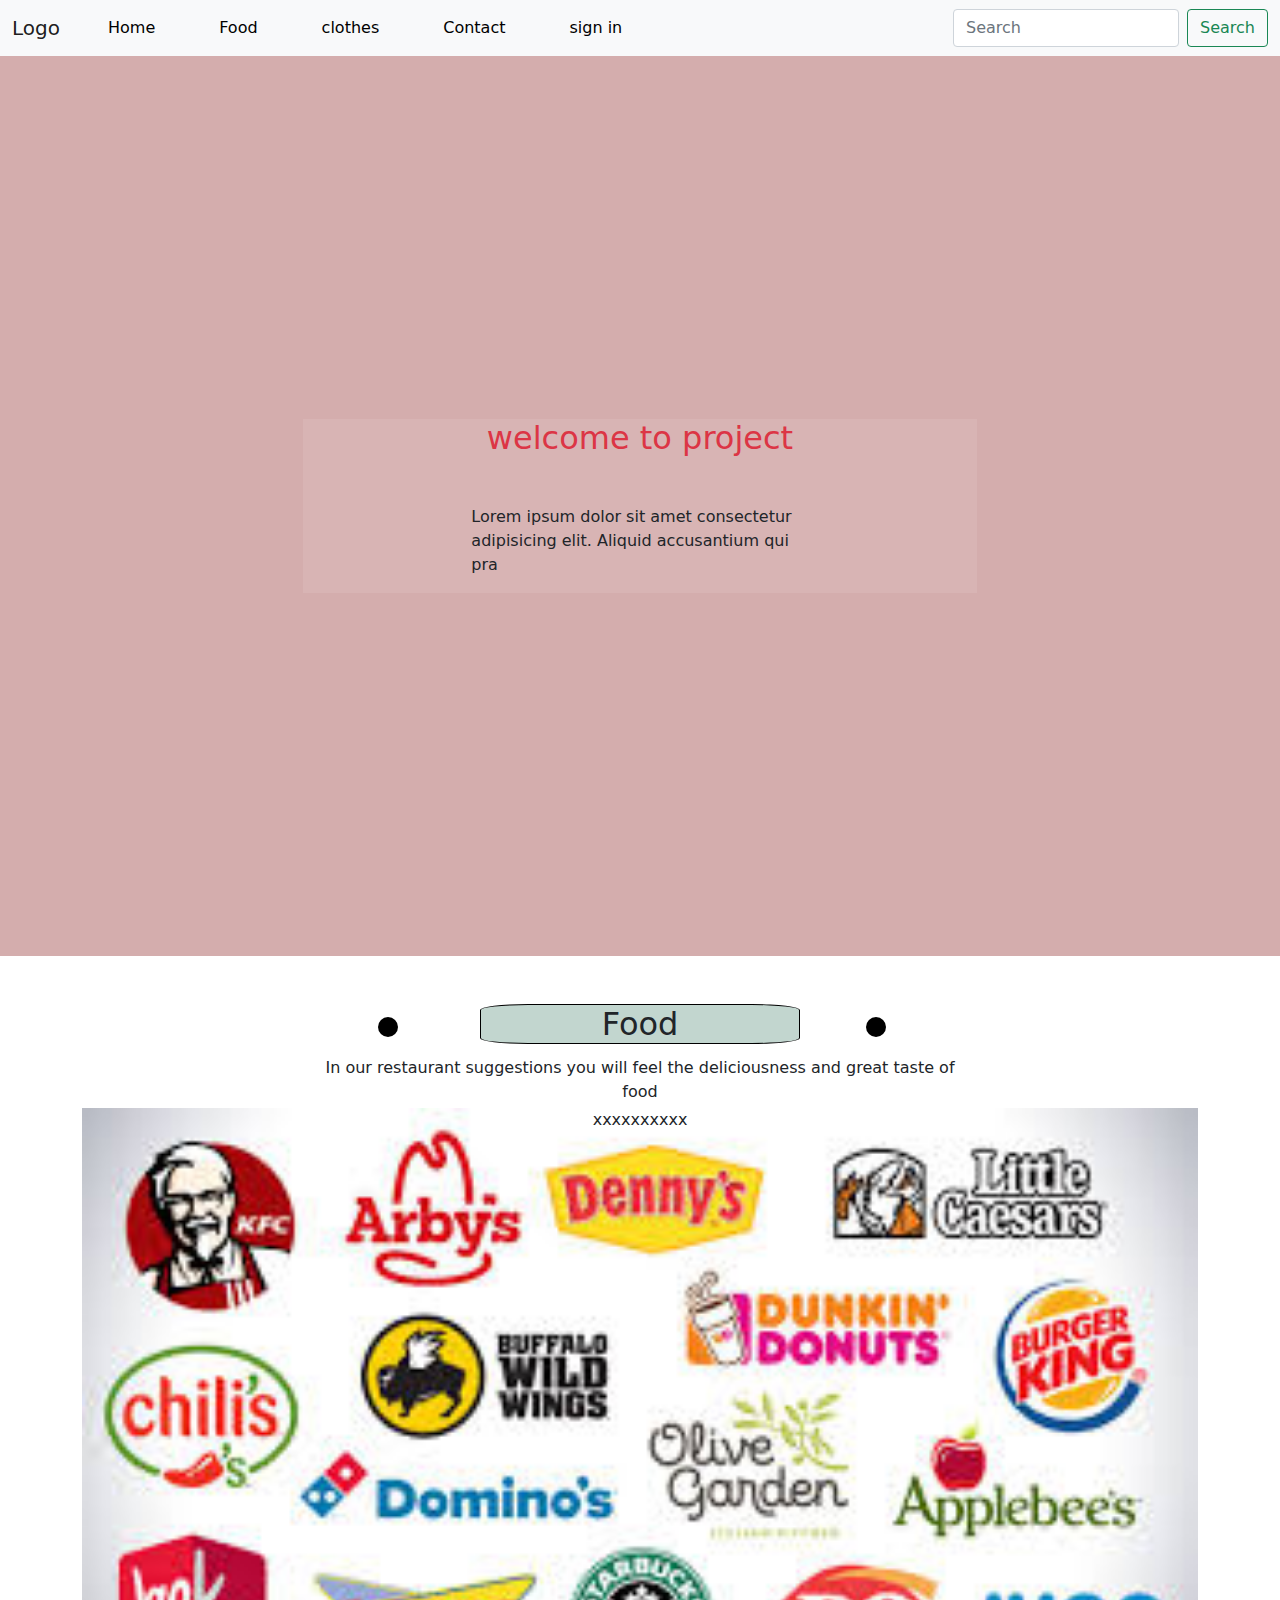
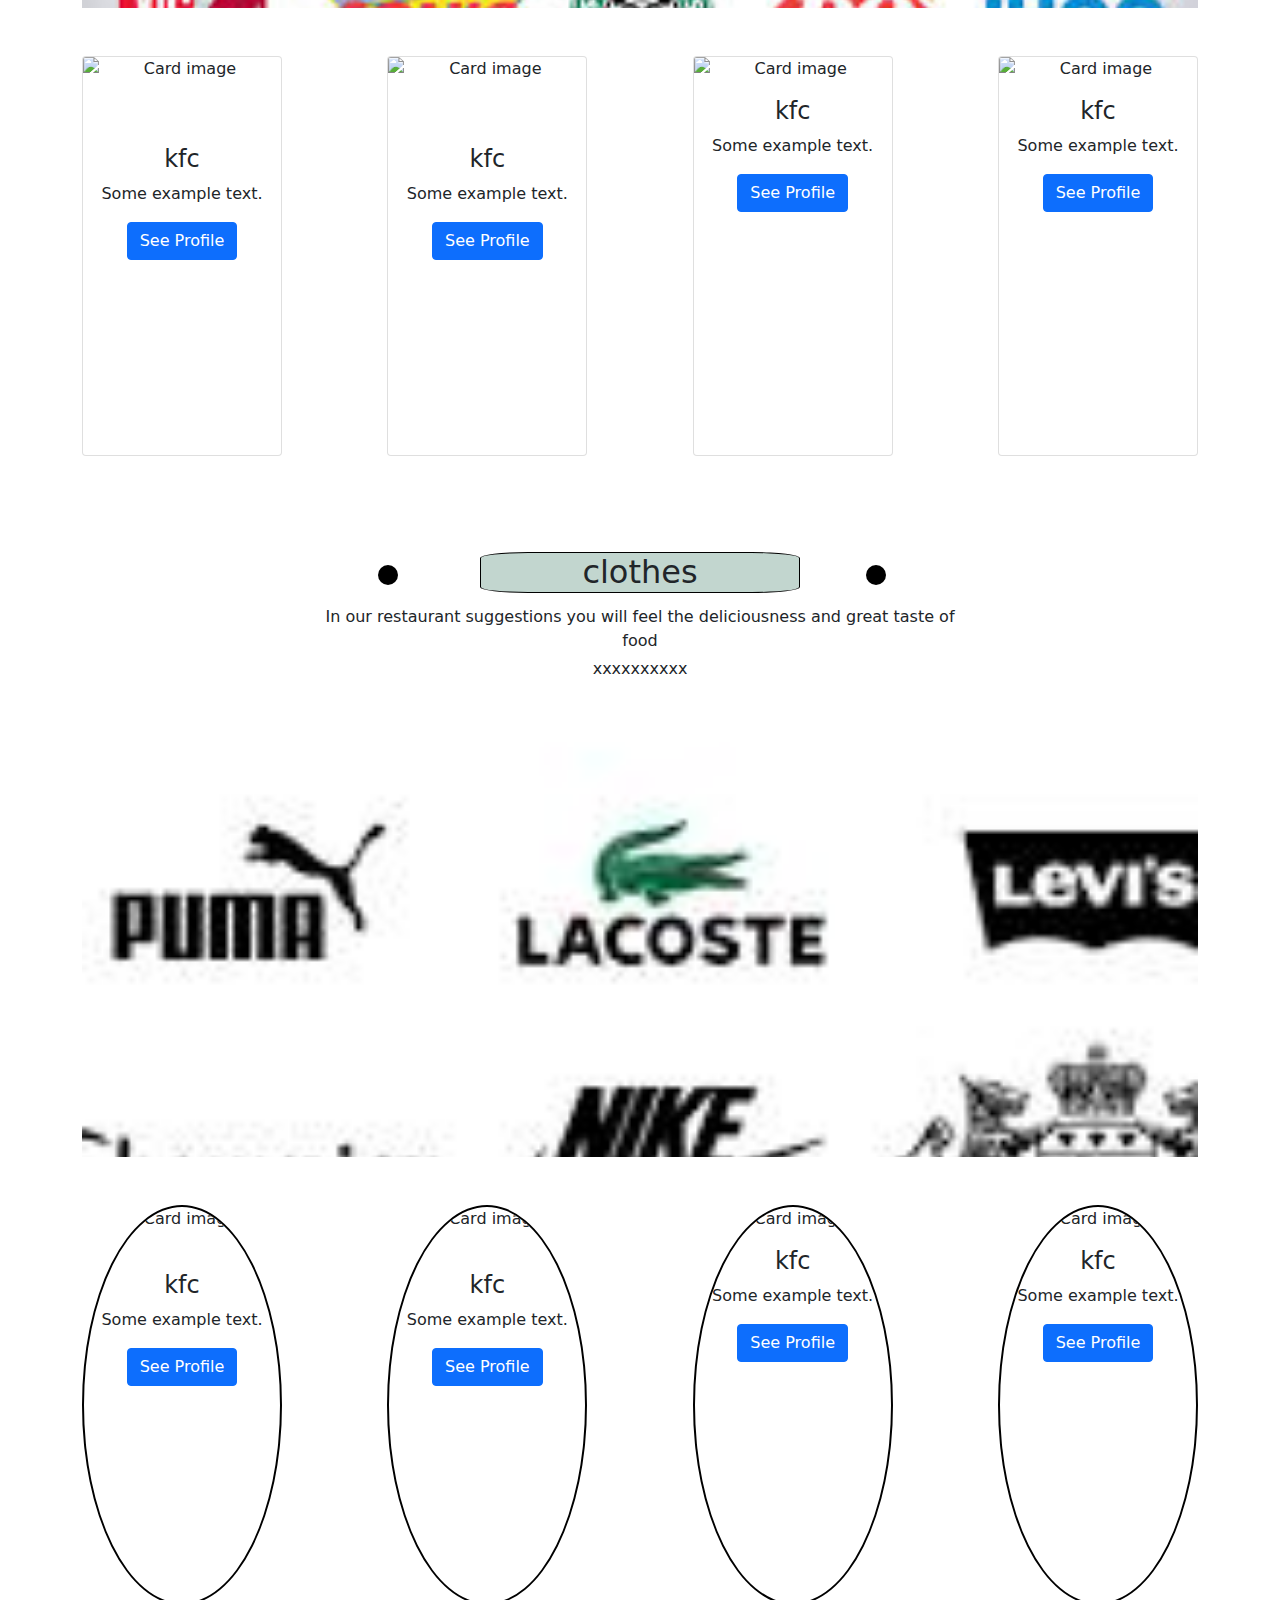
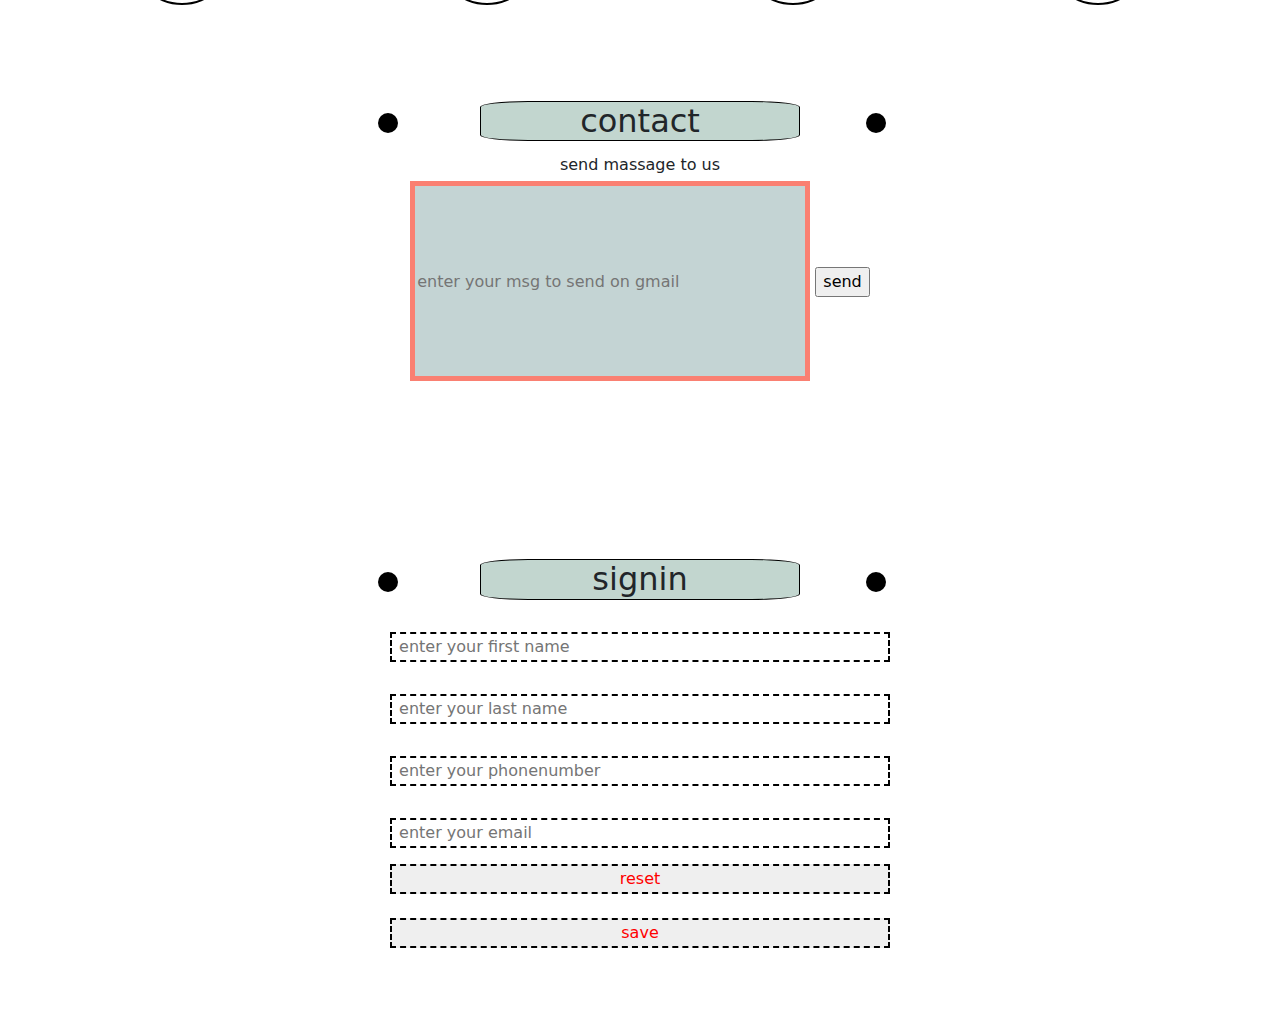
==== index.html @ 4d84657f "first commit" ====
<!DOCTYPE html>
<html lang="en">
<head>
    <meta charset="UTF-8">
    <meta http-equiv="X-UA-Compatible" content="IE=edge">
    <meta name="viewport" content="width=device-width, initial-scale=1.0">
    <title>Document</title>
    <link rel="stylesheet" href="stylee.css">
    <link rel="stylesheet" href="all.css">
    <link rel="stylesheet" href="all.min.css">
    <link rel="stylesheet" href="bootstrap/bootstrap.css">
    <link rel="stylesheet" href="fontawesome.min.css">
    <link rel="stylesheet" href="stylee.css">

</head>
<body>





    <nav class="navbar navbar-expand-lg navbar-light bg-light position-sticky">
        <div class="container-fluid ">
          <a class="navbar-brand" href="#">Logo</a>
          <button class="navbar-toggler" type="button" data-bs-toggle="collapse" data-bs-target="#main" >
            <span class="navbar-toggler-icon"></span>
          </button>
          <div class="collapse navbar-collapse text-info  " id="main">
            <ul class="  list-unstyled navbar-nav navbarsmall-nav me-auto mb-2 mb-lg-0  d-lg-flex  justify-content-center align-items-center">
              <li class="nav-item m-sm-2 ">
                <a class="navlink m-4 m-lg-2 p-2  p-lg-3  active" aria-current="page" href="#">Home</a>
              </li>
              <li class="nav-item m-sm-2 ">
                <a class="navlink m-4 m-lg-2 p-2  p-lg-3 " href="#food">Food</a>
              </li>
              <li class="nav-item m-sm-2">
                <a class="navlink m-4 m-lg-2 p-2  p-lg-3 " href="#clothes">clothes</a>
              </li>
              <li class="nav-item m-sm-2 ">
                <a class="navlink m-4 m-lg-2 p-2 p-lg-3 " href="#">Contact</a>
              </li>
              <li class="nav-item m-sm-2 ">
                <a class="navlink m-4 m-lg-2 p-2 p-lg-3 " href="#">sign in</a>
              </li>
              
              
            </ul>
            <form class=" d-flex ">
              <input class="form-control me-2 d-none d-lg-block d-xl-block"
               type="search"
               placeholder="Search"
               aria-label="Search" >
              <button class="btn btn-outline-success d-none d-lg-block d-xl-block"
                      type="submit">Search</button>
            </form>
          </div>
        </div>
      </nav>
      <!-- str landing -->

        <div class="landing  d-flex justify-content-center align-items-center">
            <div class="info d-flex flex-column align-content-center align-items-center   ">
                <h2 class=" text-danger mb-5  ">welcome to project</h2>
                <p class=" text-dark w-50 ">Lorem ipsum dolor sit amet consectetur adipisicing elit. Aliquid accusantium qui pra</p>
            </div>
        </div>



      <!-- end landing -->

      <!-- str fode -->
        
        <div class="food mt-5 text-center " id="food">
            <div class="main-title d-flex justify-content-center align-items-center 
            flex-column">
                <h2 class="w-25">Food</h2>
                <p class="w-50 m-1">In our restaurant suggestions you will feel the deliciousness and great taste of food</p>
            </div>
            <div class="container">
               <div class="info-for-resturant mb-5">
                    <p class="">xxxxxxxxxx</p>
            </div>
               <div class="rest
                d-flex
                 justify-content-lg-between

                 align-items-center     flex-wrap">


                <div class="card mb-5 " style="width:200px; height:400px ;">
                    <img class="card-img-top  " src="img-rest/download1.jpg" alt="Card image">
                    <div class="card-body mt-5">
                      <h4 class="card-title">kfc</h4>
                      <p class="card-text">Some example text.</p>
                      <a href="kfc.html" class="btn btn-primary">See Profile</a>
                    </div>
                  </div>


                  <div class="card mb-5" style="width:200px; height:400px ;">
                    <img class="card-img-top mb-4" src="img-rest/download2.jpg" alt="Card image">
                    <div class="card-body mt-4">
                      <h4 class="card-title">kfc</h4>
                      <p class="card-text">Some example text.</p>
                      <a href="#" class="btn btn-primary">See Profile</a>
                    </div>
                  </div>


                  <div class="card mb-5" style="width:200px; height:400px ;">
                    <img class="card-img-top " src="img-rest/download3.jpg" alt="Card image">
                    <div class="card-body">
                      <h4 class="card-title">kfc</h4>
                      <p class="card-text">Some example text.</p>
                      <a href="#" class="btn btn-primary">See Profile</a>
                    </div>
                  </div>



                  <div class="card mb-5" style="width:200px; height:400px ;">
                    <img class="card-img-top " src="img-rest/download4.png" alt="Card image">
                    <div class="card-body">
                      <h4 class="card-title">kfc</h4>
                      <p class="card-text">Some example text.</p>
                      <a href="#" class="btn btn-primary">See Profile</a>
                    </div>
                  </div>

               </div>
            </div>
        </div>


      <!-- end fode -->
      <!-- str closes -->

      <div class="clothes mt-5 text-center  mb-5 mt-5" id="clothes">
        <div class="main-title d-flex justify-content-center align-items-center 
        flex-column">
            <h2 class="w-25">clothes</h2>
            <p class="w-50 m-1">In our restaurant suggestions you will feel the deliciousness and great taste of food</p>
        </div>
        <div class="container">
           <div class="cclothes mb-5">
                <p class="">xxxxxxxxxx</p>
        </div>
           <div class="rest-clothes
            d-flex
             justify-content-lg-between

             align-items-center     flex-wrap">


            <div class="card card-clothes mb-5 " style="width:200px; height:400px ;">
                <img class="card-img-top  " src="img-clothes/download11.png" alt="Card image">
                <div class="card-body mt-4">
                  <h4 class="card-title">kfc</h4>
                  <p class="card-text">Some example text.</p>
                  <a href="#" class="btn btn-primary">See Profile</a>
                </div>
              </div>


              <div class="card card-clothes mb-5" style="width:200px; height:400px ;">
                <img class="card-img-top mb-4" src="img-clothes/download12.jpg" alt="Card image">
                <div class="card-body ">
                  <h4 class="card-title">kfc</h4>
                  <p class="card-text">Some example text.</p>
                  <a href="#" class="btn btn-primary">See Profile</a>
                </div>
              </div>


              <div class="card card-clothes mb-5" style="width:200px; height:400px ;">
                <img class="card-img-top " src="img-clothes/download13.jpg" alt="Card image">
                <div class="card-body">
                  <h4 class="card-title">kfc</h4>
                  <p class="card-text">Some example text.</p>
                  <a href="#" class="btn btn-primary">See Profile</a>
                </div>
              </div>



              <div class="card card-clothes mb-5" style="width:200px; height:400px ;">
                <img class="card-img-top " src="img-clothes/download14.png" alt="Card image">
                <div class="card-body">
                  <h4 class="card-title">kfc</h4>
                  <p class="card-text">Some example text.</p>
                  <a href="#" class="btn btn-primary">See Profile</a>
                </div>
              </div>

           </div>
        </div>
    </div>



      <!-- end closes -->
      <!-- str contact -->
      <div class="contact text-center ">
        <div class="main-title d-flex justify-content-center align-items-center 
        flex-column">

            <h2 class="w-25">contact</h2>
            <p class="w-50 m-1">send massage to us</p>
        </div>

        <div class="container">
            <input type="text" placeholder="enter your msg to send on gmail">
            <input type="submit" value="send">
           
        <ul class="d-flex flex-row justify-content-center mt-5 mb-5">
            <li><a href=""><i class="fab fa-facebook m-3" aria-hidden="true"></i></a></li>
            <li><a href=""><i class="fab fa-twitter m-3" aria-hidden="true"></i></a></li>
            <li><a href=""><i class="fab fa-instagram m-3" aria-hidden="true"></i></a></li>
            <li><a href=""><i class="fab fa-telegram m-3" aria-hidden="true"></i></a></li>
         
            
        </ul>
        </div>
      </div>
      <!-- end contact -->

      <!-- str contact -->
        
      <div class="signin text-center mt-5 mb-5 ">
        <div class="main-title d-flex justify-content-center align-items-center flex-column">
            <h2 class="w-25">signin</h2>
            <p class="w-50 m-1"></p>
        </div>

        <div class="container">

            <form class="d-flex flex-column justify-content-center align-items-center            " action="">
             <input class="m-3" type="text" name="" value="" placeholder=" enter your first name " id="">
             <input class="m-3" type="text" name="" value="" placeholder=" enter your last name " id="">
             <input class="m-3" type="number" name="" value="" placeholder=" enter your phonenumber " id="">
             <input class="m-3" type="mail" name="" value="" placeholder=" enter your email " id="">
                
             <input type="reset" value="reset"><br>
             <input type="submit" value="save"><hr>
     


            </form>
        </div>
      </div>

      <!-- end contact -->









    <script src="/js/all.min.js"></script>
    <script src="/js/bootstrap.bundle.js"></script>
</body>
</html>
---- stylee.css ----
ul,
li{
    text-decoration: none;
    list-style: none;
    text-align: none;

}

a{
    text-decoration: none;
    text-align: none;
    color:black;
}
@media(min-width:300px){
.navbarsmall-nav{
        display: flex;
    flex-direction: column;

    list-style: none;
    align-content: flex-start;
    flex-wrap: wrap;
}
}
/* str landing */
.landing{
background-color: rgb(212, 173, 173);
    height: calc(100vh );
}

.landing .info{
    background-color: rgba(226, 204, 202,25%);
}


/* end landing */
/* str food */


 .main-title h2{
  position: relative;
    border: 1px solid black;
    border-radius: 15% ;
    background-color: rgb(194, 214, 207);
}
 .main-title h2::before{
    content: "";
    position: absolute;
    left: -30% ;
    top: 30%;
    transform: translatey(50%);

    transform: translateX(-40%);
    background-color: black;
    width: 20px;
    height: 20px;
    border-radius: 50%;



}
 .main-title h2:hover::before{
    content: "";
    position: absolute;
    left: 10px ;
    top: 30%;
    transform: translatey(50%);

    transform: translateX(-40%);
    background-color: rgb(194, 214, 207);
    width: 20px;
    height: 20px;
    border-radius: 50%;
    transition: 0.5s;



}
 .main-title h2::after{
    content: "";
    position: absolute;
    right:  -30% ;
    top: 30%;
    transform: translatey(50%);

    transform: translateX(-40%);
    background-color: black;
    width: 20px;
    height: 20px;
    border-radius: 50%;

}

 .main-title h2:hover::after{
    content: "";
    position: absolute;
    right:  0% ;
    top: 30%;
    transform: translatey(50%);

    transform: translateX(-40%);
    background-color: rgb(194, 214, 207);
    width: 20px;
    height: 20px;
    border-radius: 50%;
    transition: 0.5s;

}


.food .container .info-for-resturant{
    width: 100%;
    height: 500px;
    background-image: url("/img/img-rest/images.jpg");
    background-size: cover;
}


@media (min-width:60px) {

    .rest{

        display: flex;

        flex-direction: row;

    }
}
@media (max-width:600px) {

    .rest{

        display: flex;

        flex-direction: column;

    }
}
/* .food .container .rest .card{
    position: relative;
    z-index: 1;
}
.food .container .rest .card:hover::before{
    content: "";
    position: absolute;
    right: 2000%;
    top: 0;
    width: 100%;
    height: 100%;
    transition: 0s;

    background-color: rgb(0,0,0, 75%);
    

}
.food .container .rest .card::before{
    content: "";
    position: absolute;
    right: 0%;
    top: 0;
    width: 100%;
    height: 100%;
    transition: 0.5s;

    background-color: rgb(0,0,0, 75%);

} */




.container .rest .card:hover{
    background-color: rgb(82, 95, 95);
    border-radius: 20% 20%;
    transition: 1s;
    border: 3px solid rgb(51, 153, 93);
 transform: rotate(360deg)  scale(1.1);
 color: aqua;

}

/* end food */
/* str clothes */
 .cclothes{
  background-image: url("../img/img-clothes/home.jpg");
  background-size: cover;
  height: 500px;
  width: 100%;

}
.clothes .container .rest-clothes .card-clothes{
    border-radius: 50%;
    border: 2px solid black;
    box-shadow: 10px;
    overflow: hidden;
}
@media (min-width:60px) {

    .rest-clothes{

        display: flex;

        flex-direction: row;

    }
}
@media (max-width:600px) {

    .rest-clothes{

        display: flex;

        flex-direction: column;

    }
}
.clothes .container .rest-clothes .card-clothes:hover{
    transition: 0.5s;
    transform: scale(1.2);
    background-color: rgb(110, 108, 134);


}

/* end clothes */
/* str contact */

.contact .container input[type="text"]{
    width: 400px;
    height: 200px;
    background-color: rgb(196, 212, 212);
    color:black;
    border: 5px solid salmon;

}
.fa-facebook,
.fa-twitter,
  .fa-instagram,
  .fa-telegram{
    width: 50px;
    height: 50px;
    color: royalblue;
}
.fa-facebook:hover,
.fa-twitter:hover,
  .fa-instagram:hover,
  .fa-telegram:hover{
    width: 50px;
    height: 50px;
    color: red;
}


/* end contact */
/* sign in */

.signin .container form input{
    width: 500px;
    border: 2px dashed black;
    color: red;

}
.signin .container form button{
    width: 100px;
    border: 2px dashed black;
    color: red;

}
/* sign in */
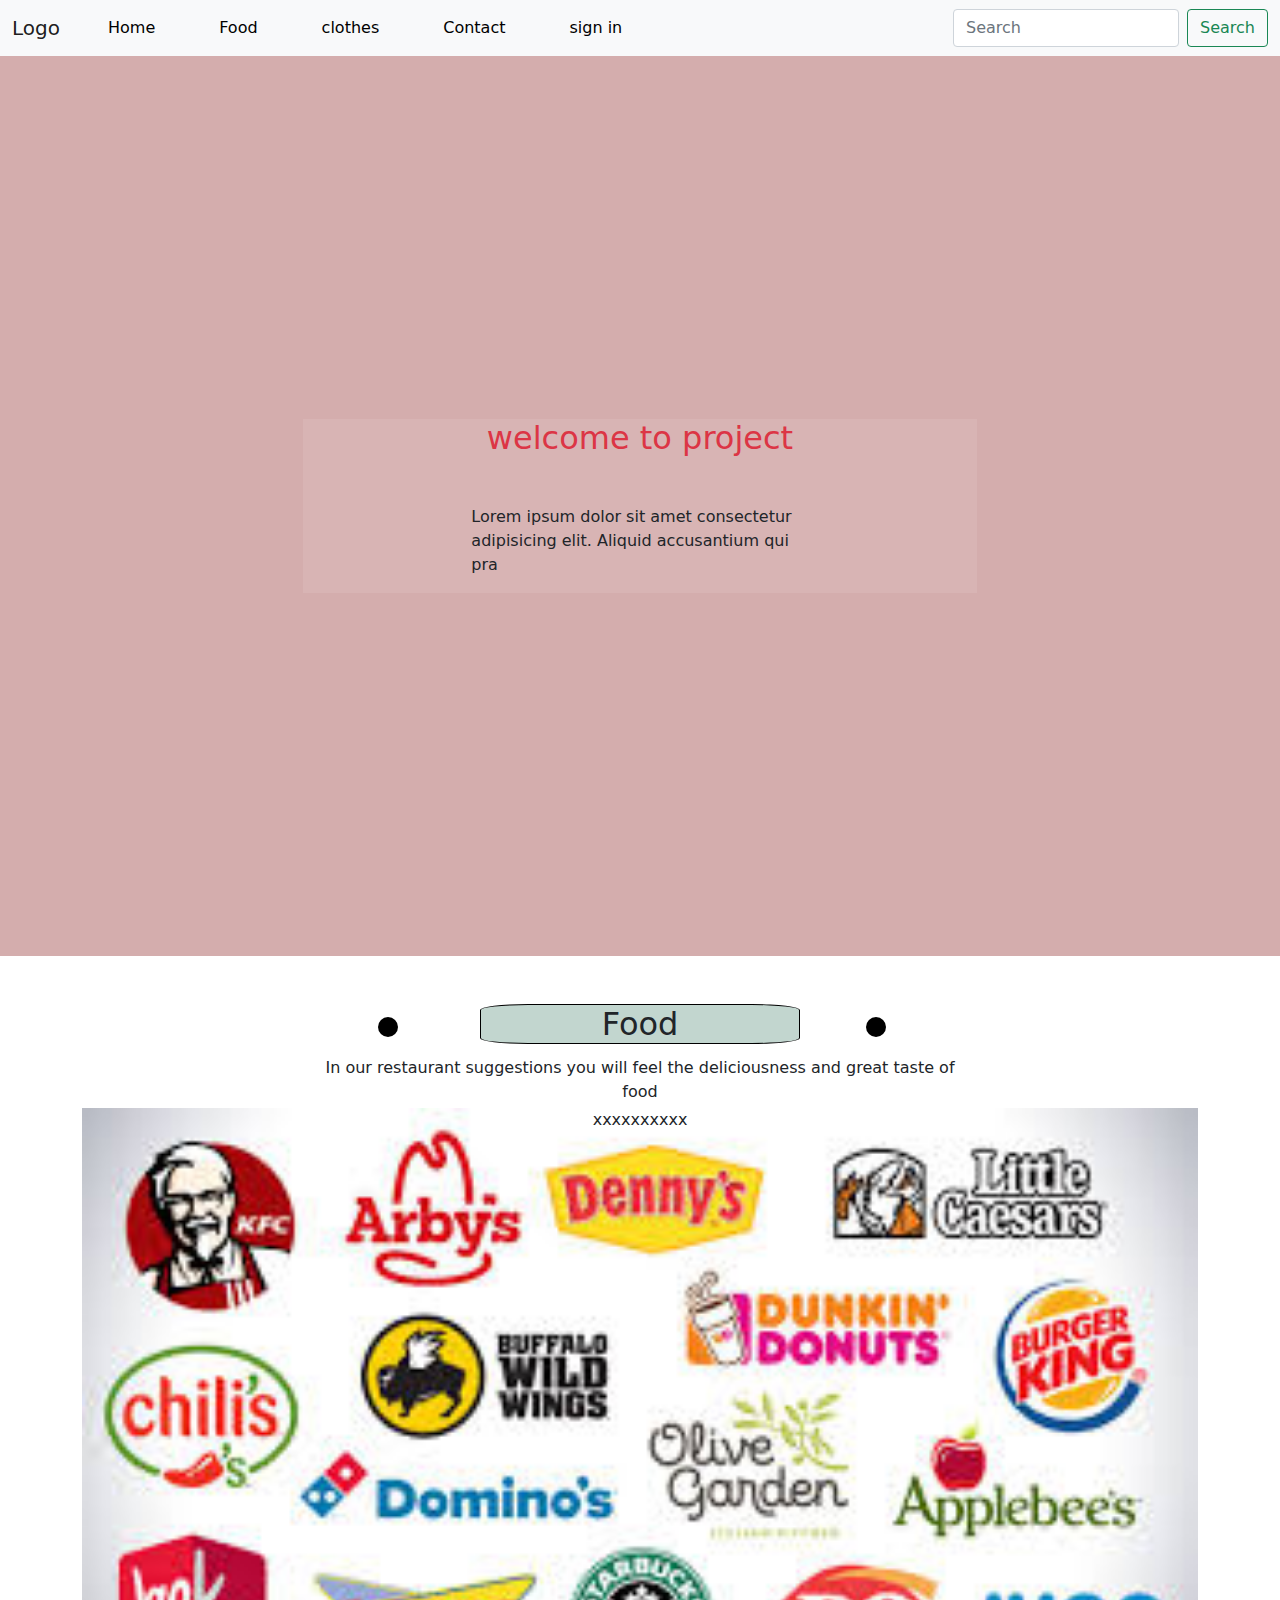
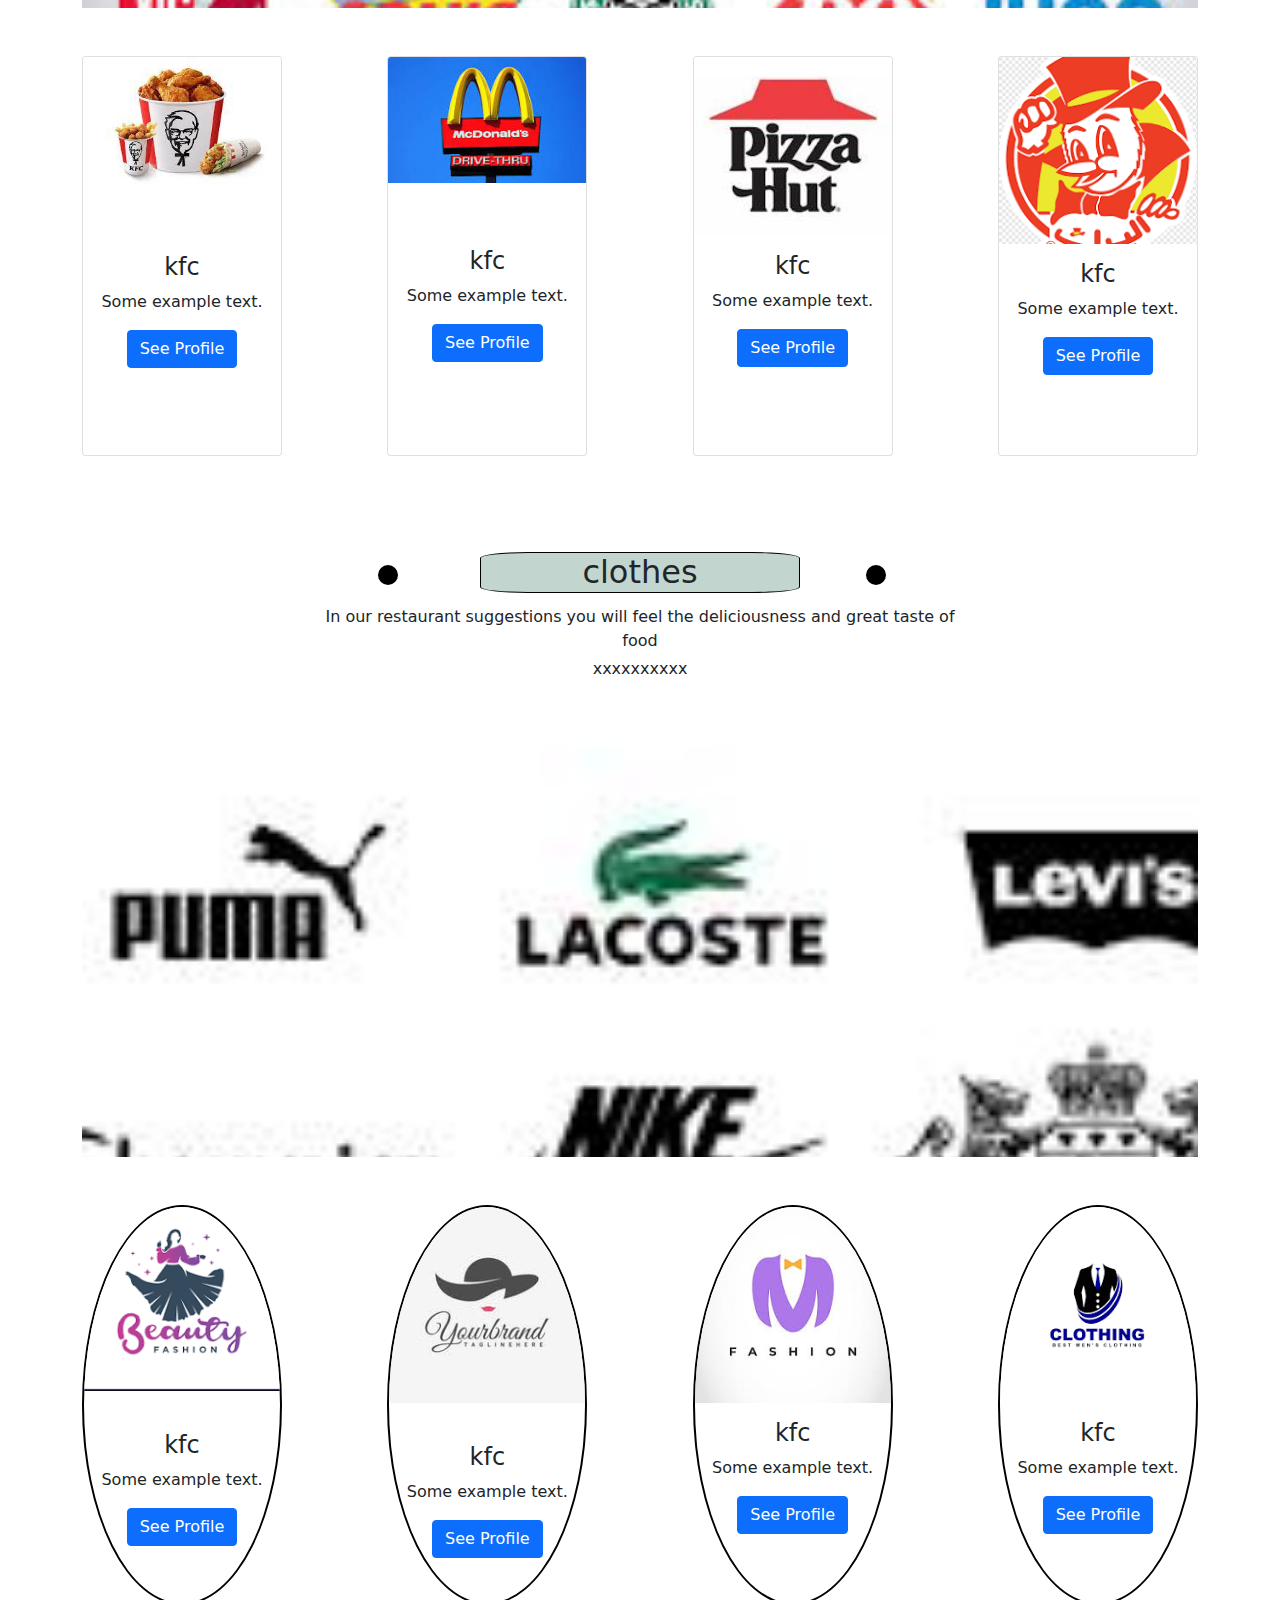
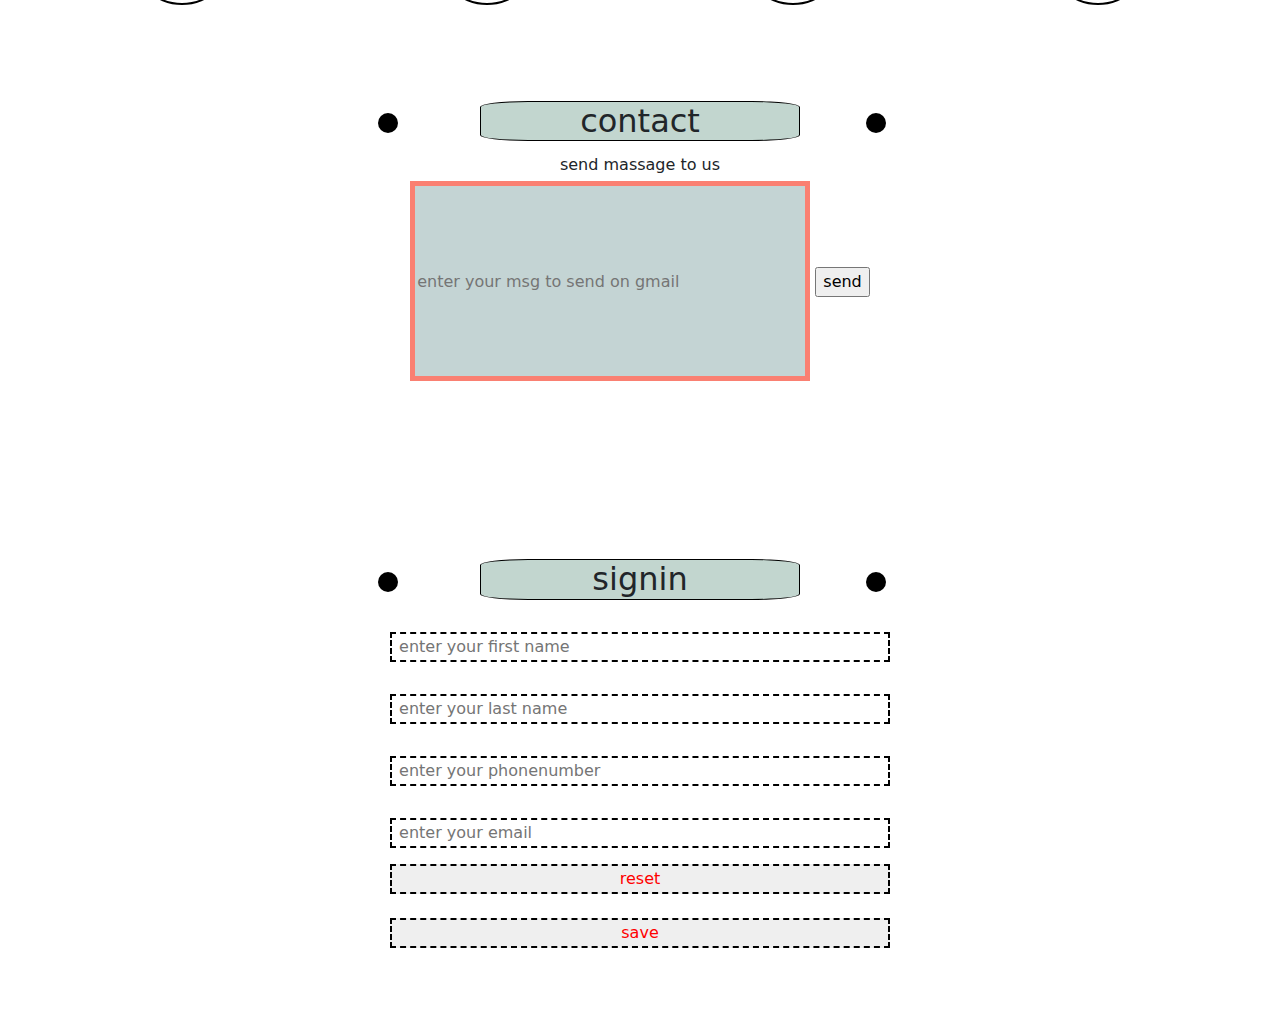
==== commit 5bb165bf: "first commit" ====
--- a/index.html
+++ b/index.html
@@ -89,7 +89,7 @@
 
 
                 <div class="card mb-5 " style="width:200px; height:400px ;">
-                    <img class="card-img-top  " src="img-rest/download1.jpg" alt="Card image">
+                    <img class="card-img-top  " src="/img/img-rest/download1.jpg" alt="Card image">
                     <div class="card-body mt-5">
                       <h4 class="card-title">kfc</h4>
                       <p class="card-text">Some example text.</p>
@@ -99,7 +99,7 @@
 
 
                   <div class="card mb-5" style="width:200px; height:400px ;">
-                    <img class="card-img-top mb-4" src="img-rest/download2.jpg" alt="Card image">
+                    <img class="card-img-top mb-4" src="/img/img-rest/download2.jpg" alt="Card image">
                     <div class="card-body mt-4">
                       <h4 class="card-title">kfc</h4>
                       <p class="card-text">Some example text.</p>
@@ -109,7 +109,7 @@
 
 
                   <div class="card mb-5" style="width:200px; height:400px ;">
-                    <img class="card-img-top " src="img-rest/download3.jpg" alt="Card image">
+                    <img class="card-img-top " src="/img/img-rest/download3.jpg" alt="Card image">
                     <div class="card-body">
                       <h4 class="card-title">kfc</h4>
                       <p class="card-text">Some example text.</p>
@@ -120,7 +120,7 @@
 
 
                   <div class="card mb-5" style="width:200px; height:400px ;">
-                    <img class="card-img-top " src="img-rest/download4.png" alt="Card image">
+                    <img class="card-img-top " src="/img/img-rest/download4.png" alt="Card image">
                     <div class="card-body">
                       <h4 class="card-title">kfc</h4>
                       <p class="card-text">Some example text.</p>
@@ -154,7 +154,7 @@
 
 
             <div class="card card-clothes mb-5 " style="width:200px; height:400px ;">
-                <img class="card-img-top  " src="img-clothes/download11.png" alt="Card image">
+                <img class="card-img-top  " src="img/img-clothes/download11.png" alt="Card image">
                 <div class="card-body mt-4">
                   <h4 class="card-title">kfc</h4>
                   <p class="card-text">Some example text.</p>
@@ -164,7 +164,7 @@
 
 
               <div class="card card-clothes mb-5" style="width:200px; height:400px ;">
-                <img class="card-img-top mb-4" src="img-clothes/download12.jpg" alt="Card image">
+                <img class="card-img-top mb-4" src="img/img-clothes/download12.jpg" alt="Card image">
                 <div class="card-body ">
                   <h4 class="card-title">kfc</h4>
                   <p class="card-text">Some example text.</p>
@@ -174,7 +174,7 @@
 
 
               <div class="card card-clothes mb-5" style="width:200px; height:400px ;">
-                <img class="card-img-top " src="img-clothes/download13.jpg" alt="Card image">
+                <img class="card-img-top " src="img/img-clothes/download13.jpg" alt="Card image">
                 <div class="card-body">
                   <h4 class="card-title">kfc</h4>
                   <p class="card-text">Some example text.</p>
@@ -185,7 +185,7 @@
 
 
               <div class="card card-clothes mb-5" style="width:200px; height:400px ;">
-                <img class="card-img-top " src="img-clothes/download14.png" alt="Card image">
+                <img class="card-img-top " src="img/img-clothes/download14.png" alt="Card image">
                 <div class="card-body">
                   <h4 class="card-title">kfc</h4>
                   <p class="card-text">Some example text.</p>
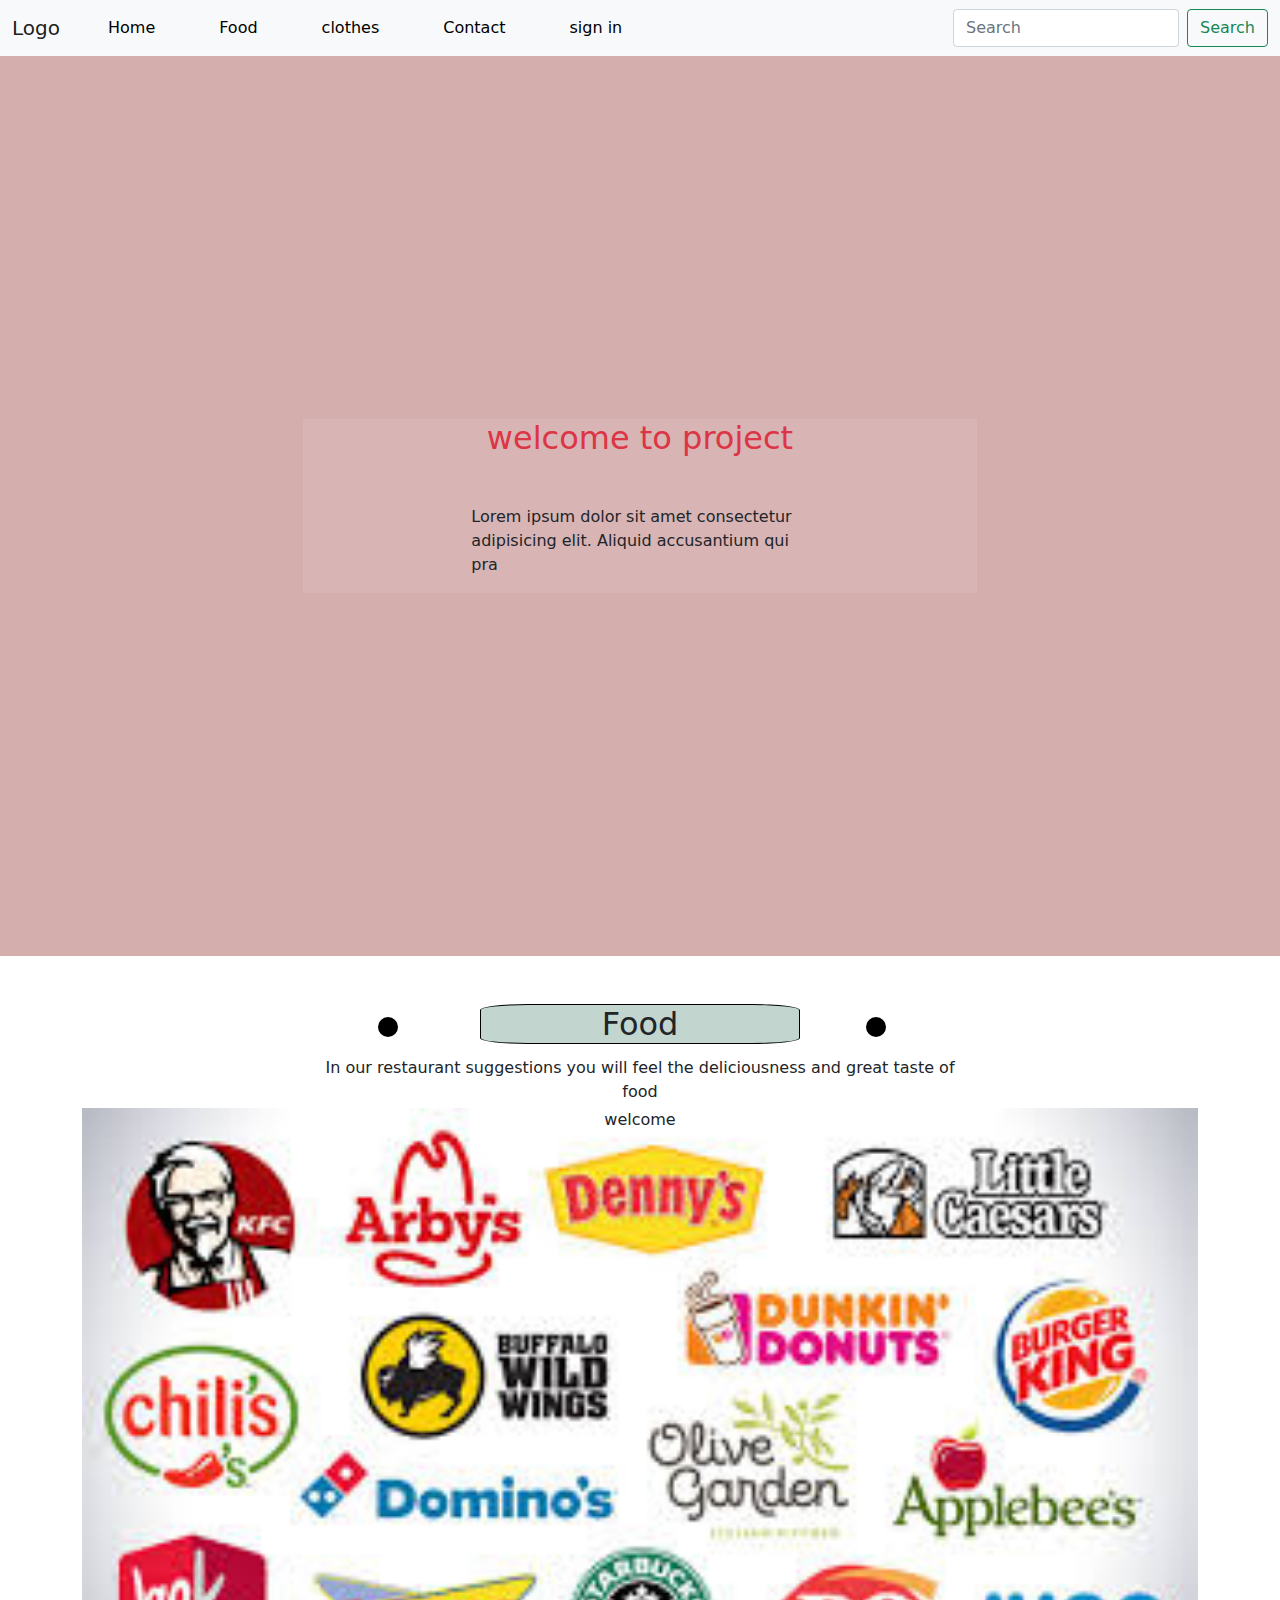
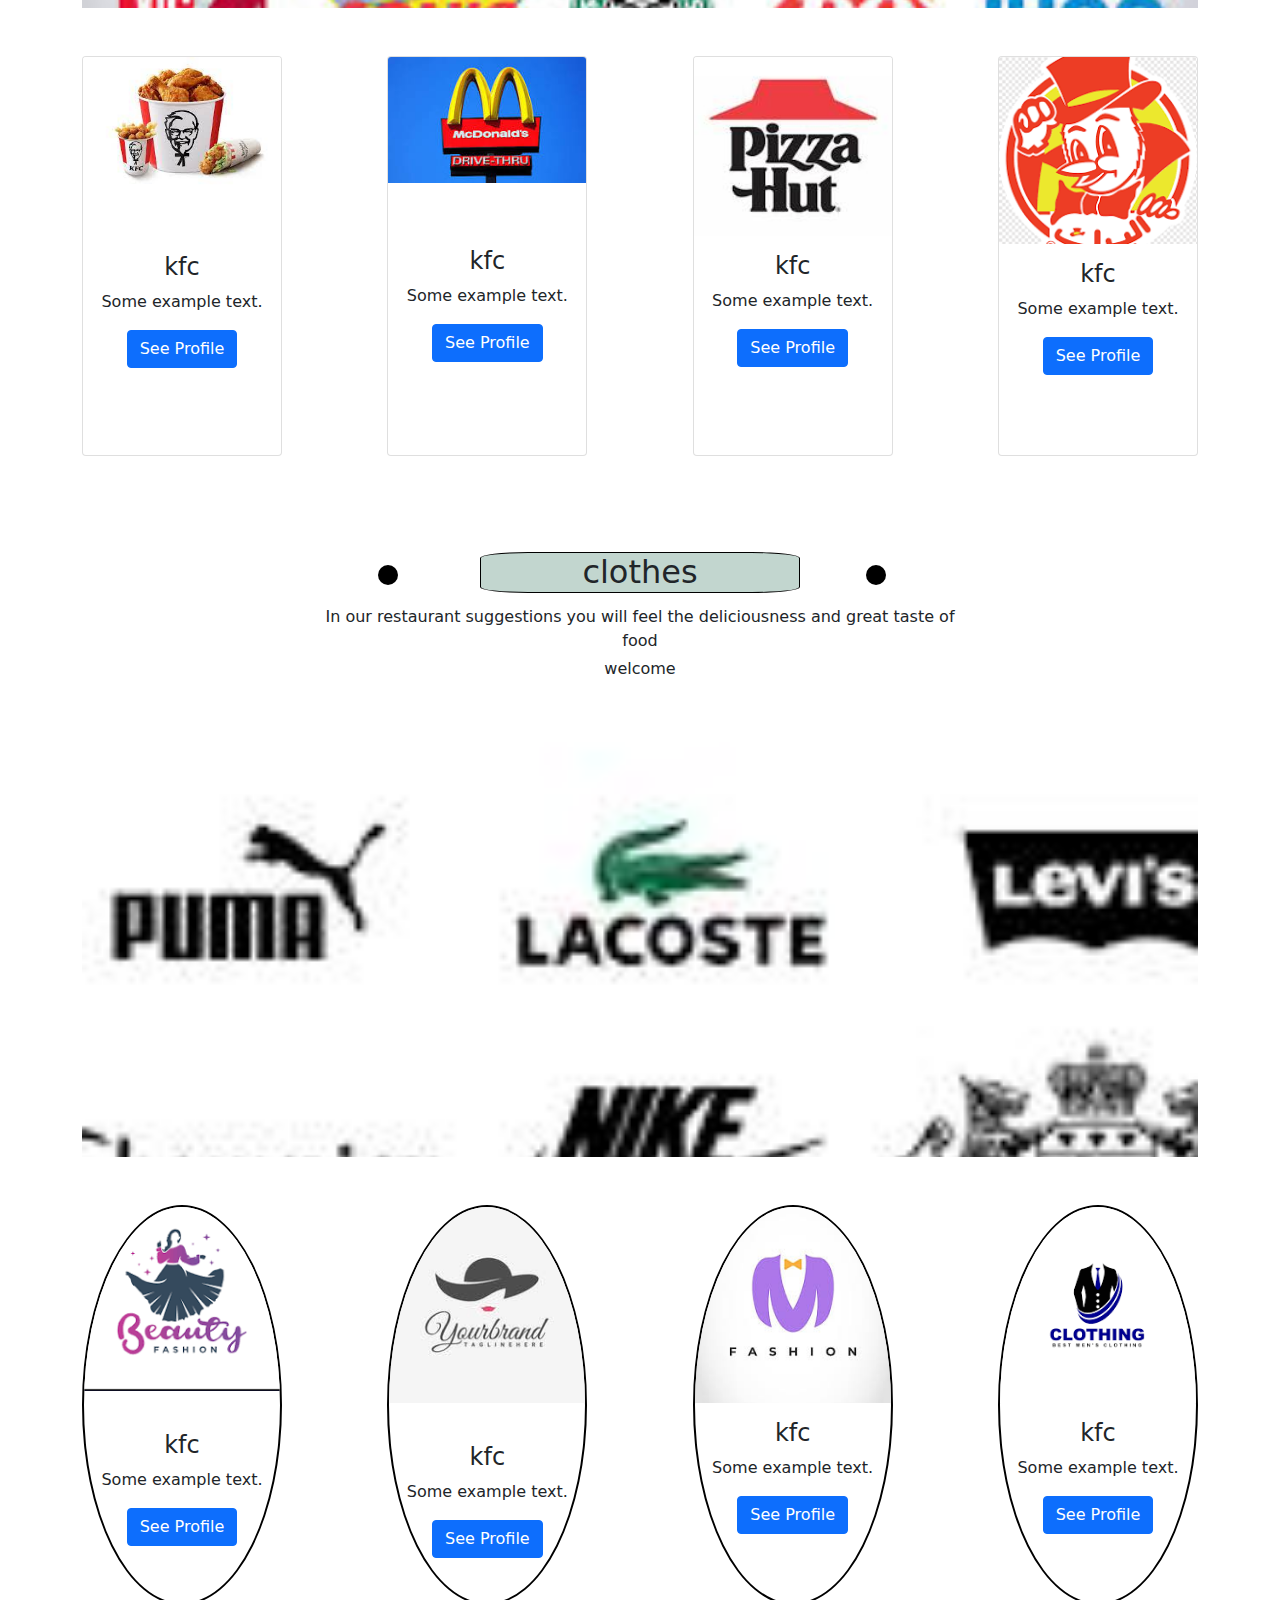
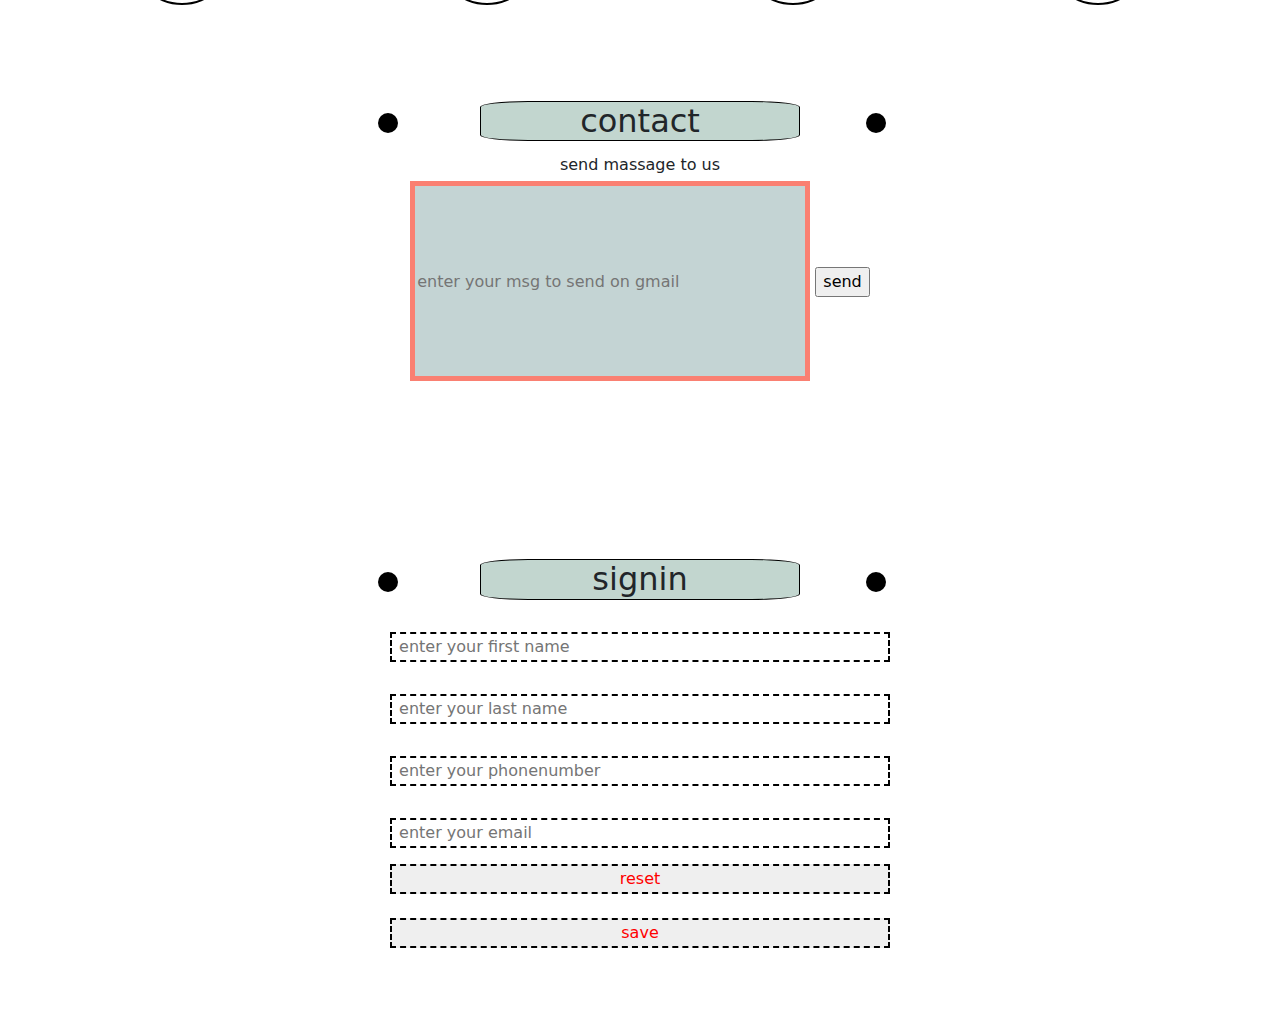
==== commit b7aa310e: "first commit" ====
--- a/index.html
+++ b/index.html
@@ -79,7 +79,7 @@
             </div>
             <div class="container">
                <div class="info-for-resturant mb-5">
-                    <p class="">xxxxxxxxxx</p>
+                    <p class="">welcome</p>
             </div>
                <div class="rest
                 d-flex
@@ -89,7 +89,7 @@
 
 
                 <div class="card mb-5 " style="width:200px; height:400px ;">
-                    <img class="card-img-top  " src="/img/img-rest/download1.jpg" alt="Card image">
+                    <img class="card-img-top  " src="img/img-rest/download1.jpg" alt="Card image">
                     <div class="card-body mt-5">
                       <h4 class="card-title">kfc</h4>
                       <p class="card-text">Some example text.</p>
@@ -99,7 +99,7 @@
 
 
                   <div class="card mb-5" style="width:200px; height:400px ;">
-                    <img class="card-img-top mb-4" src="/img/img-rest/download2.jpg" alt="Card image">
+                    <img class="card-img-top mb-4" src="img/img-rest/download2.jpg" alt="Card image">
                     <div class="card-body mt-4">
                       <h4 class="card-title">kfc</h4>
                       <p class="card-text">Some example text.</p>
@@ -109,7 +109,7 @@
 
 
                   <div class="card mb-5" style="width:200px; height:400px ;">
-                    <img class="card-img-top " src="/img/img-rest/download3.jpg" alt="Card image">
+                    <img class="card-img-top " src="img/img-rest/download3.jpg" alt="Card image">
                     <div class="card-body">
                       <h4 class="card-title">kfc</h4>
                       <p class="card-text">Some example text.</p>
@@ -120,7 +120,7 @@
 
 
                   <div class="card mb-5" style="width:200px; height:400px ;">
-                    <img class="card-img-top " src="/img/img-rest/download4.png" alt="Card image">
+                    <img class="card-img-top " src="img/img-rest/download4.png" alt="Card image">
                     <div class="card-body">
                       <h4 class="card-title">kfc</h4>
                       <p class="card-text">Some example text.</p>
@@ -144,7 +144,7 @@
         </div>
         <div class="container">
            <div class="cclothes mb-5">
-                <p class="">xxxxxxxxxx</p>
+                <p class="">welcome</p>
         </div>
            <div class="rest-clothes
             d-flex
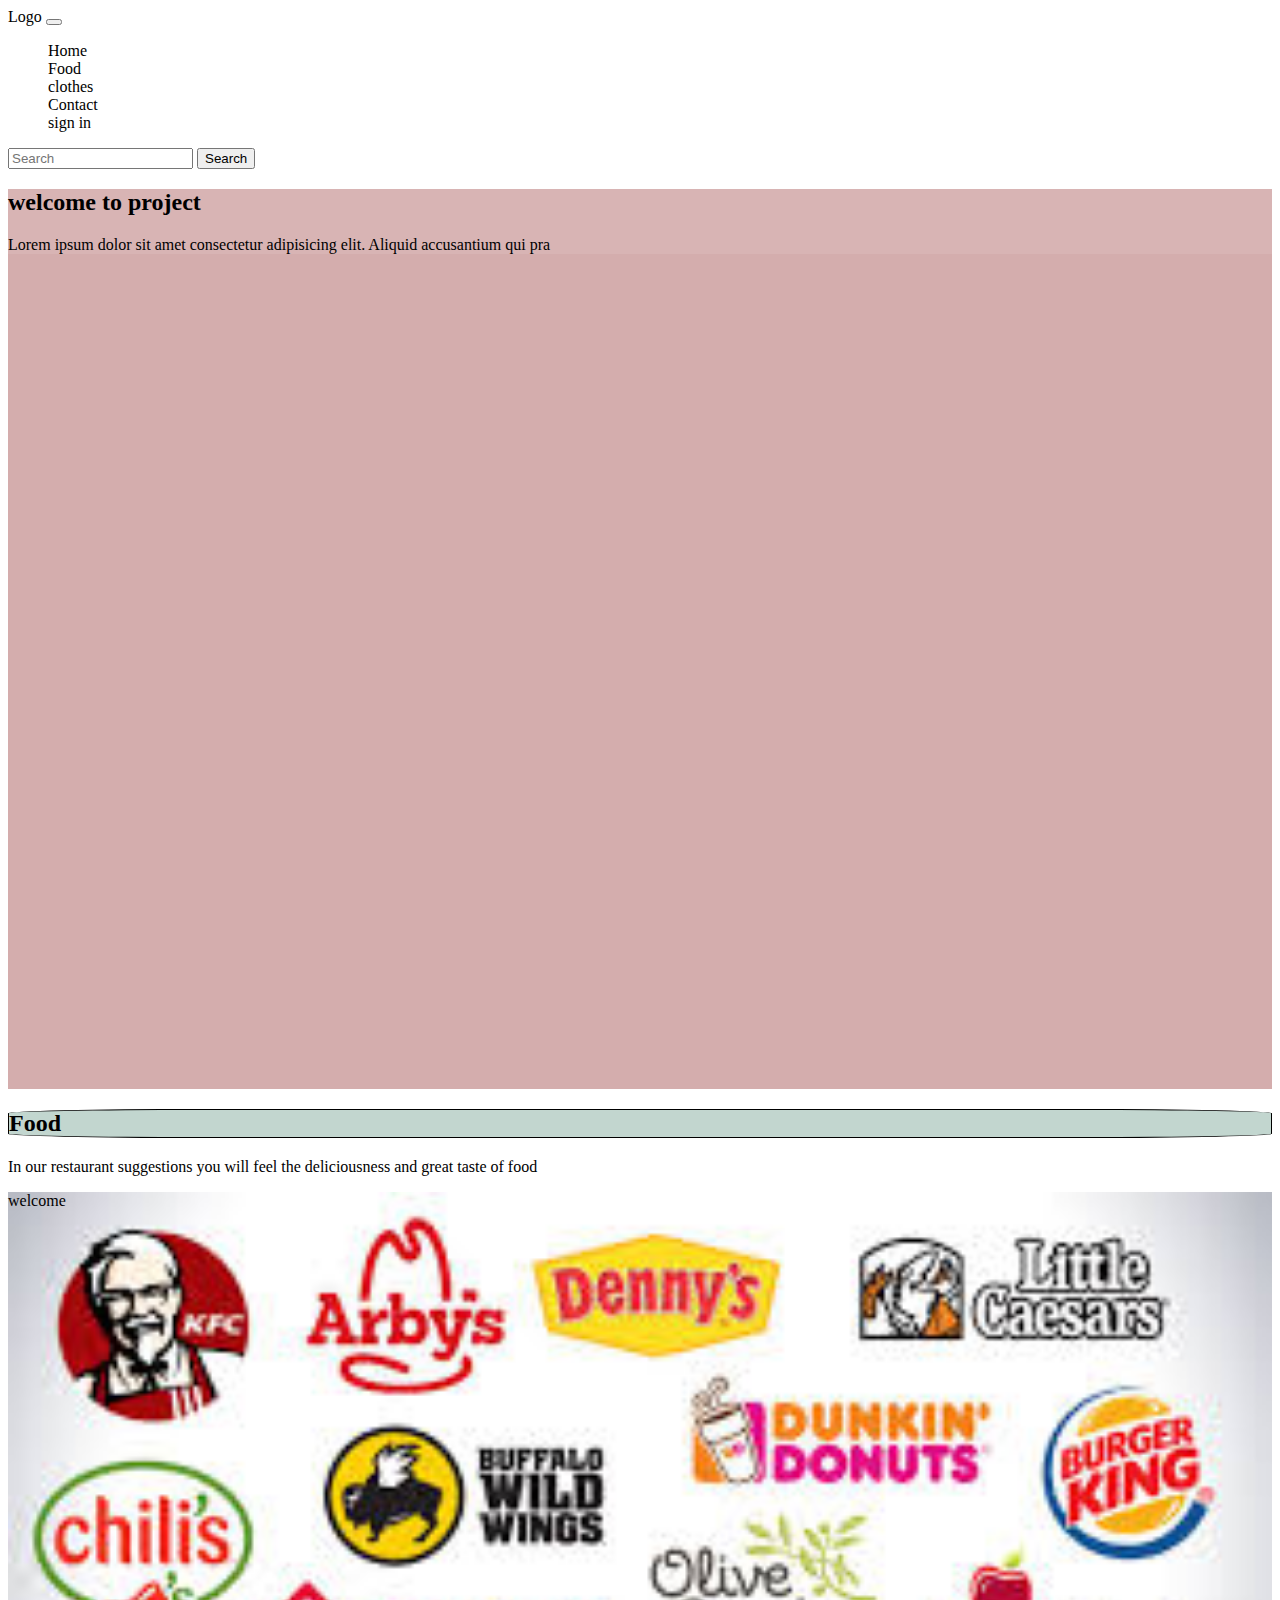
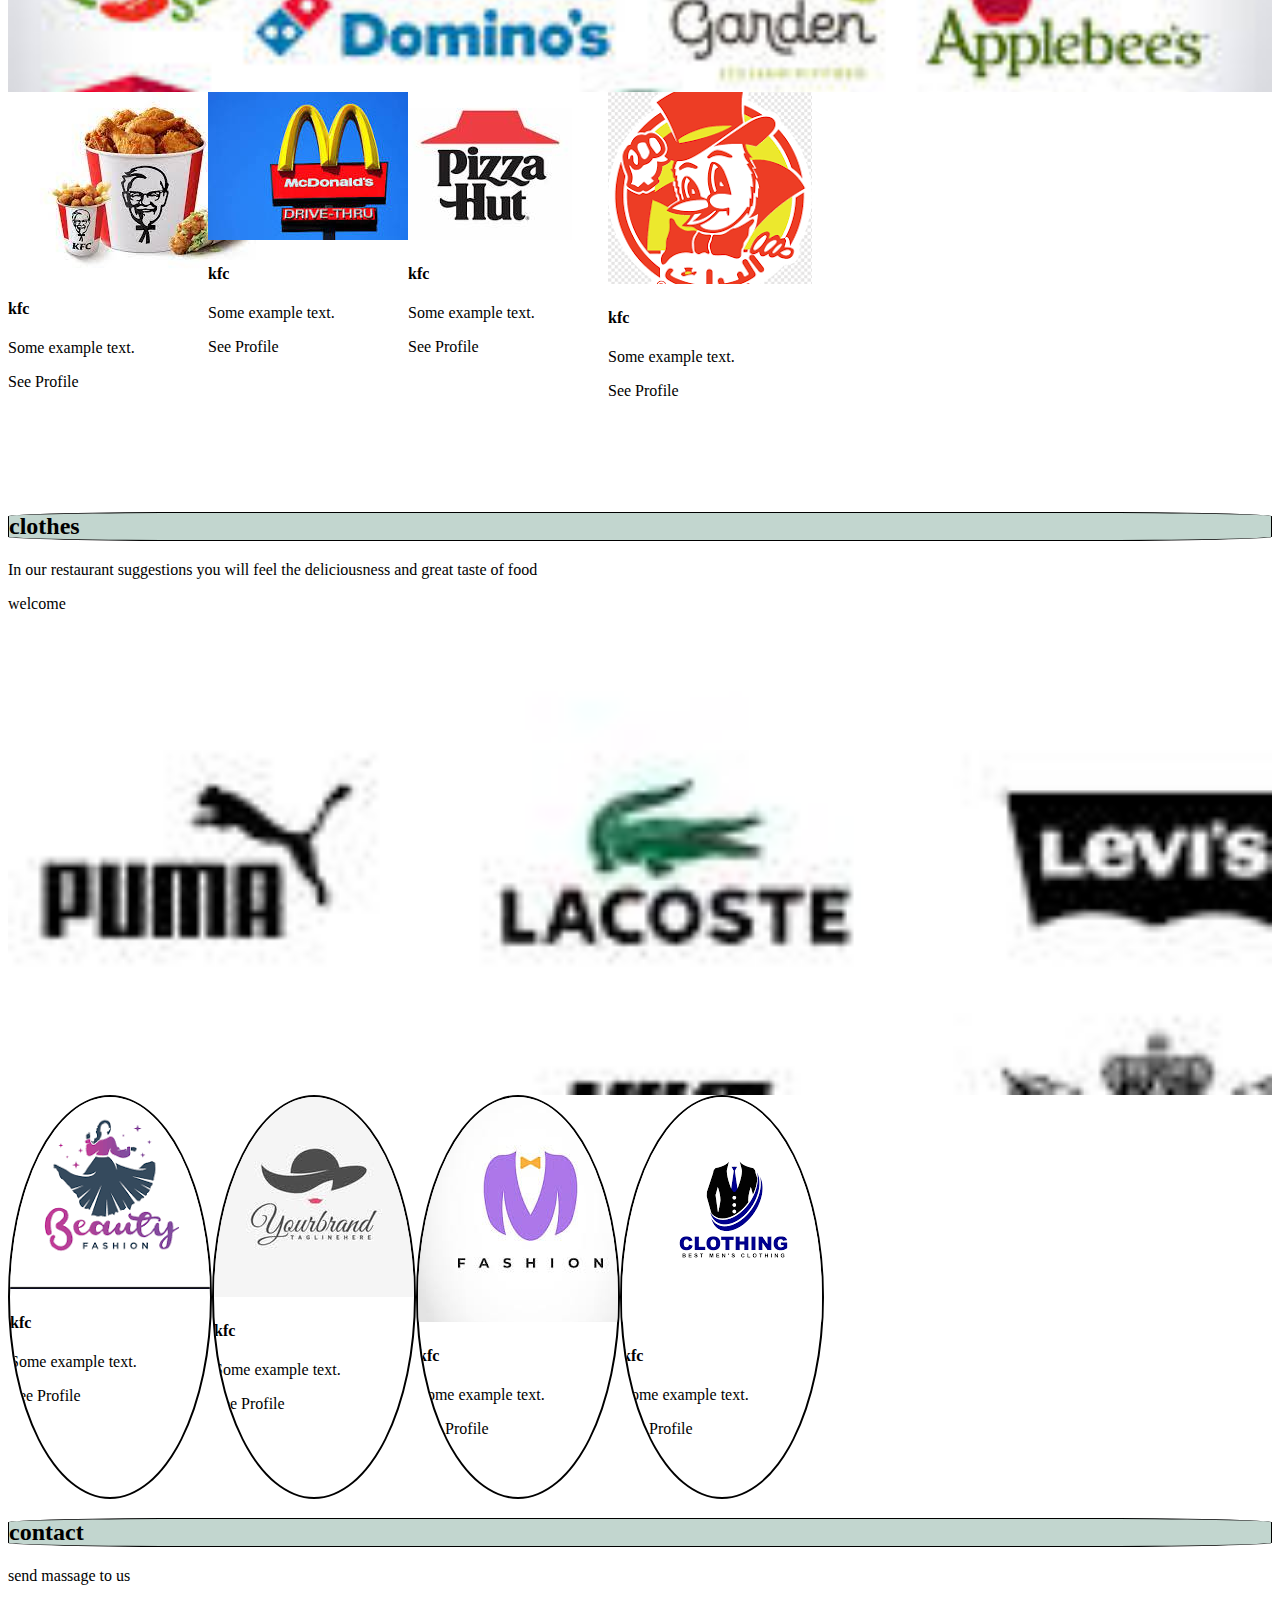
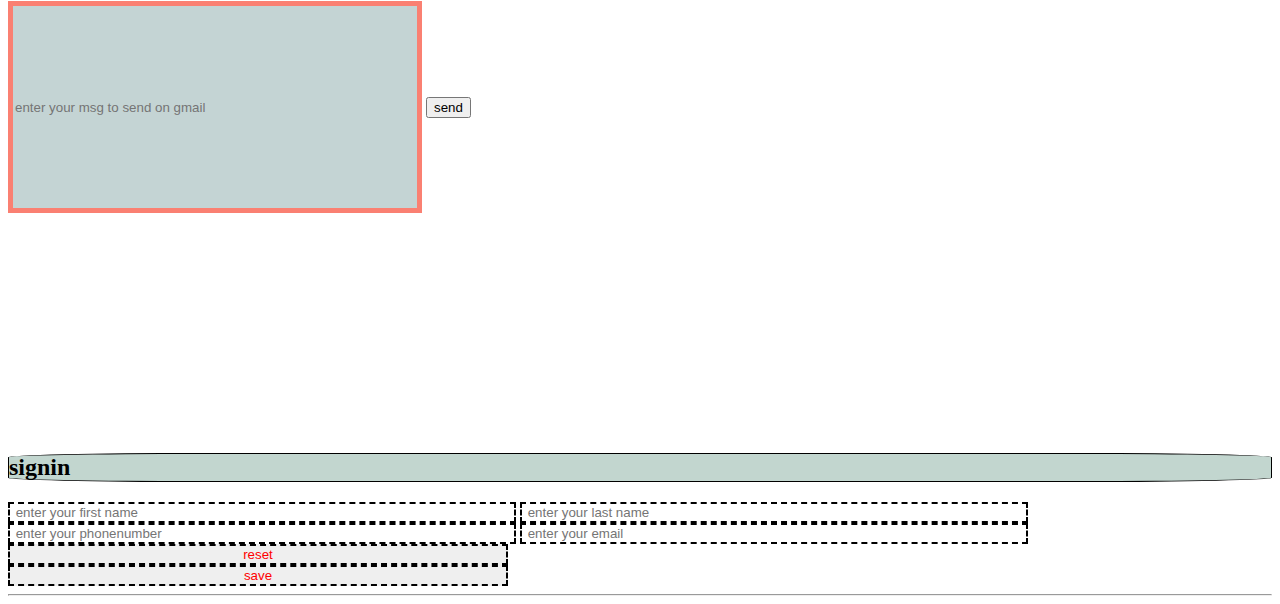
==== commit 229493c6: "first commit" ====
--- a/index.html
+++ b/index.html
@@ -8,7 +8,7 @@
     <link rel="stylesheet" href="stylee.css">
     <link rel="stylesheet" href="all.css">
     <link rel="stylesheet" href="all.min.css">
-    <link rel="stylesheet" href="bootstrap/bootstrap.css">
+    <link rel="stylesheet" href="//bootstrap/bootstrap.css">
     <link rel="stylesheet" href="fontawesome.min.css">
     <link rel="stylesheet" href="stylee.css">
 
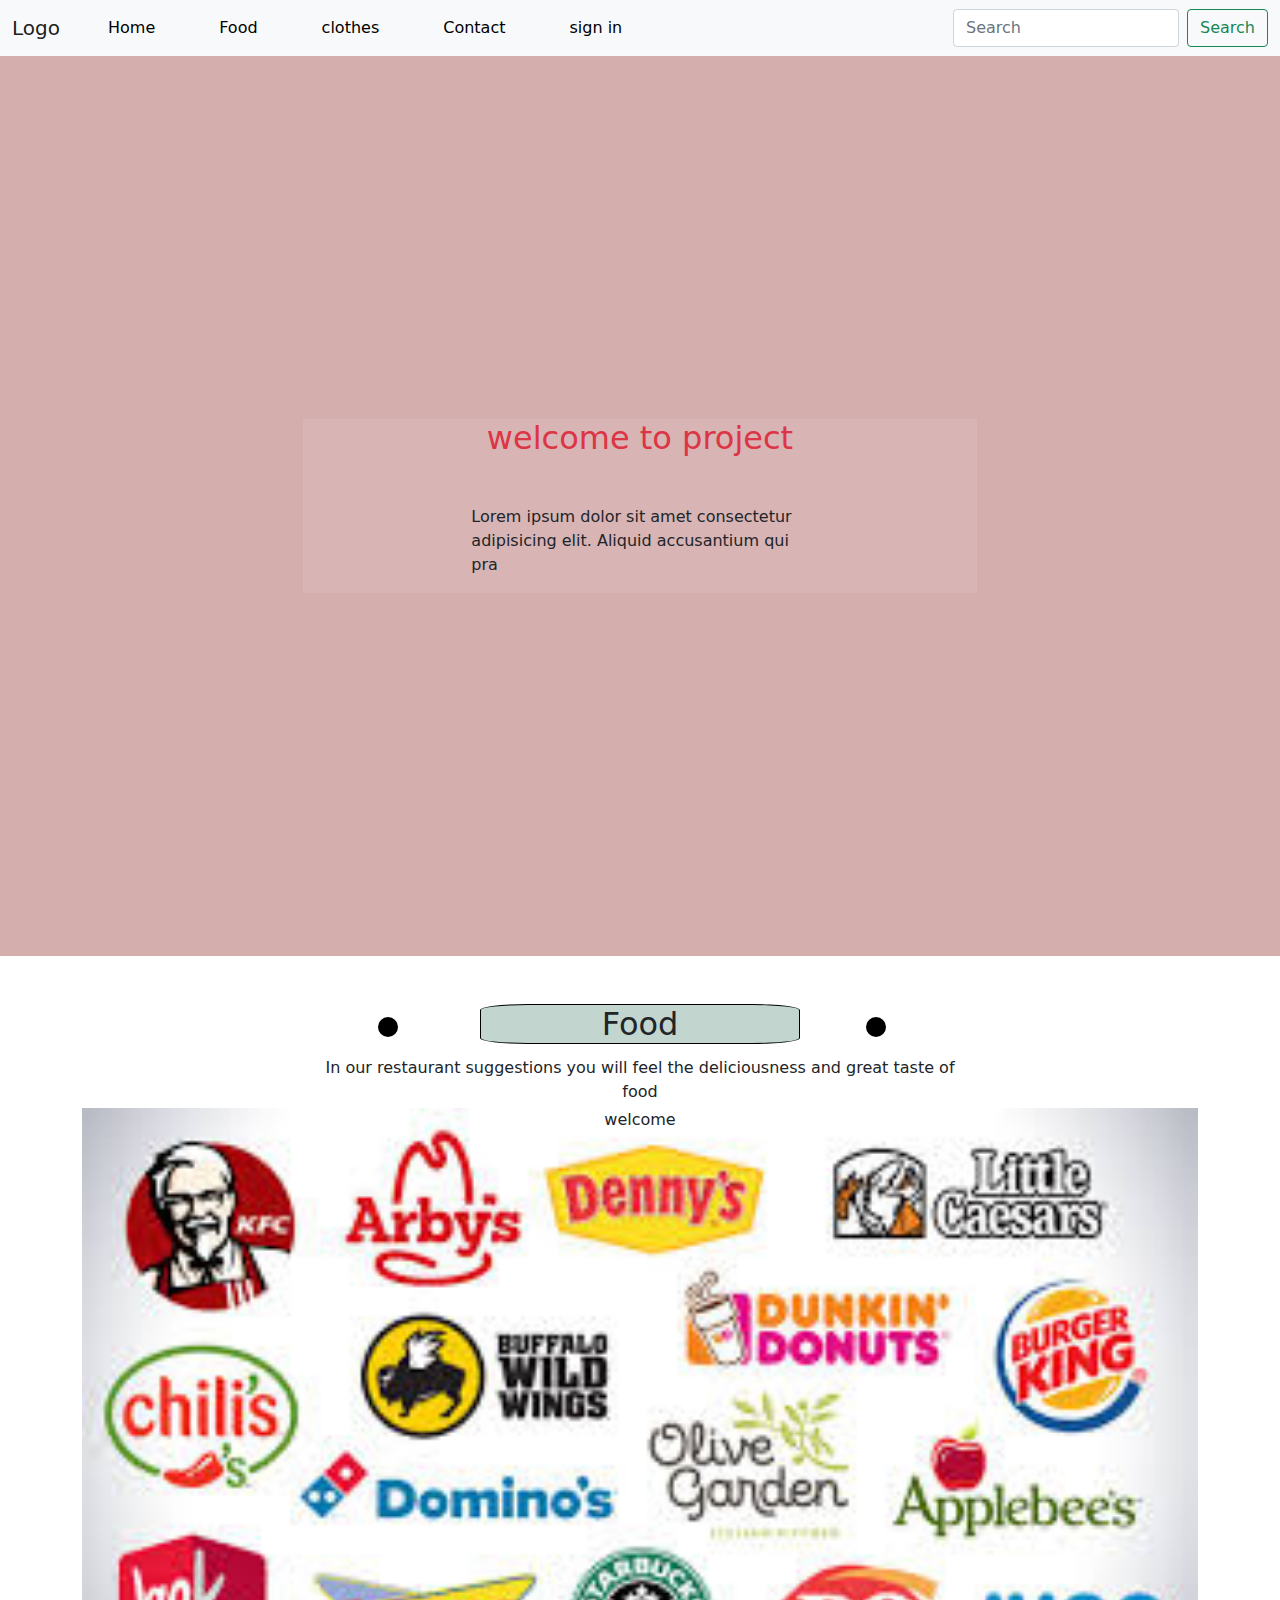
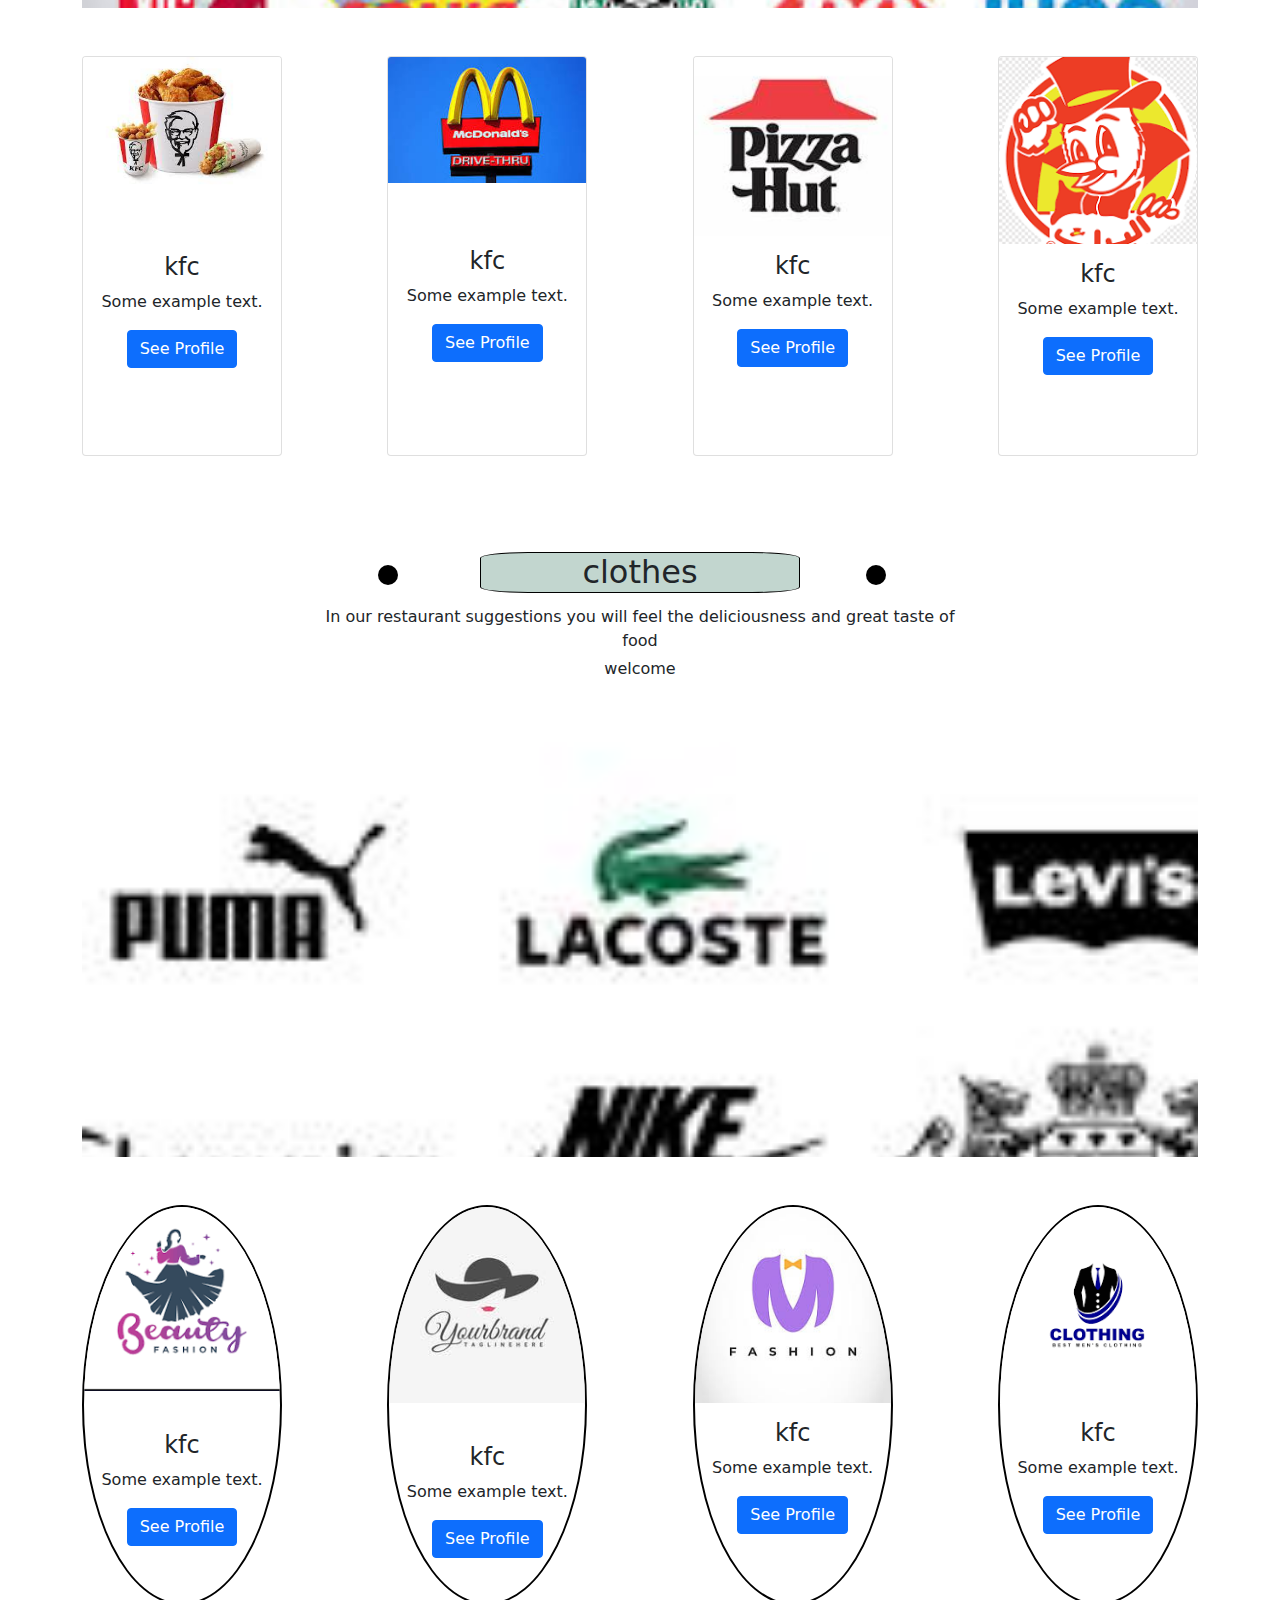
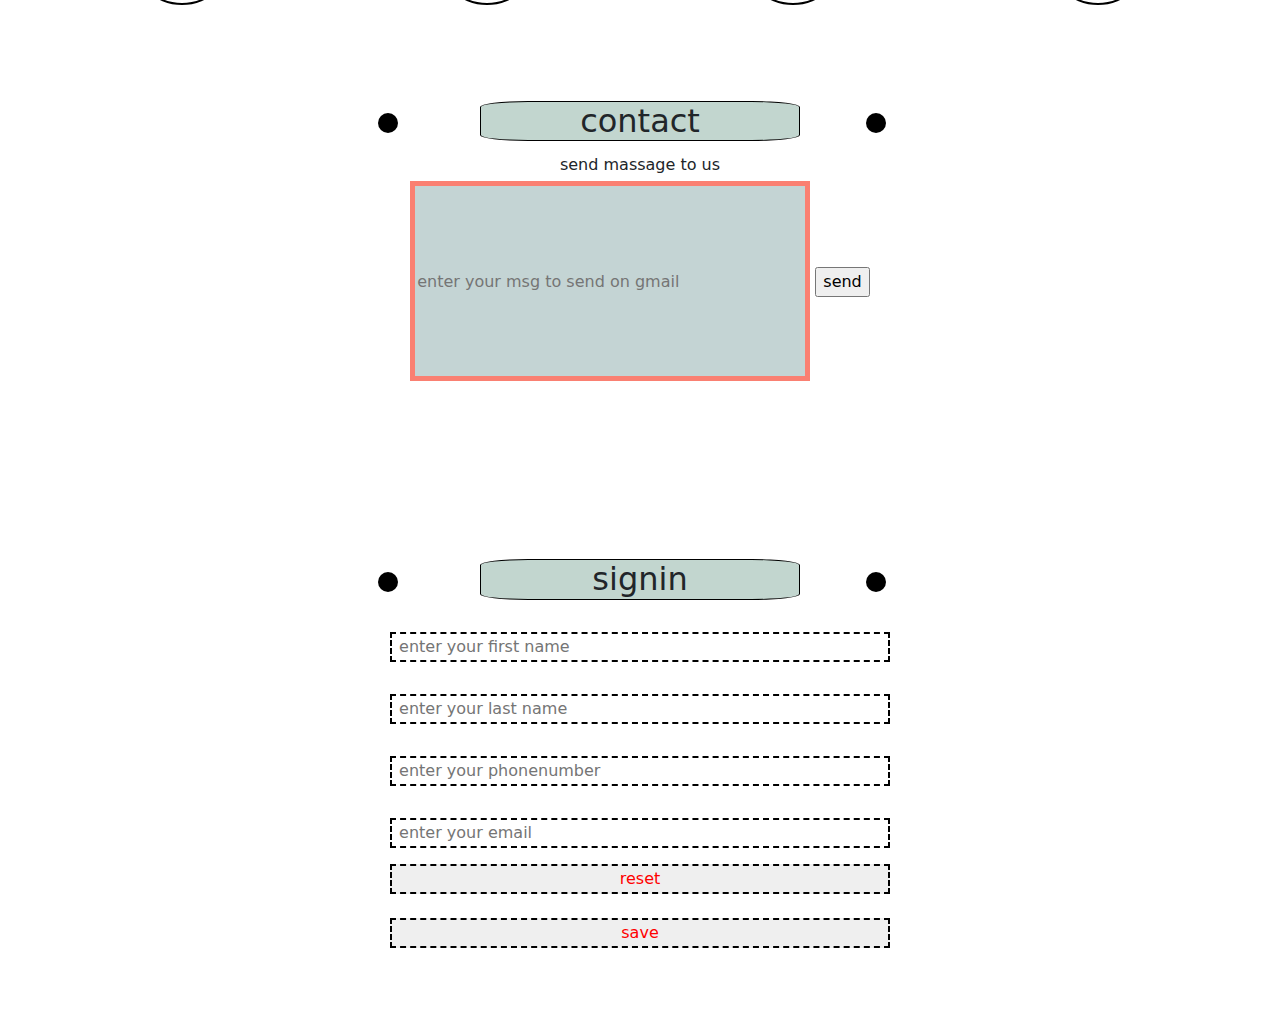
==== commit 0d741b97: "first commit" ====
--- a/index.html
+++ b/index.html
@@ -8,7 +8,7 @@
     <link rel="stylesheet" href="stylee.css">
     <link rel="stylesheet" href="all.css">
     <link rel="stylesheet" href="all.min.css">
-    <link rel="stylesheet" href="//bootstrap/bootstrap.css">
+    <link rel="stylesheet" href="../bootstrap/bootstrap.css">
     <link rel="stylesheet" href="fontawesome.min.css">
     <link rel="stylesheet" href="stylee.css">
 
